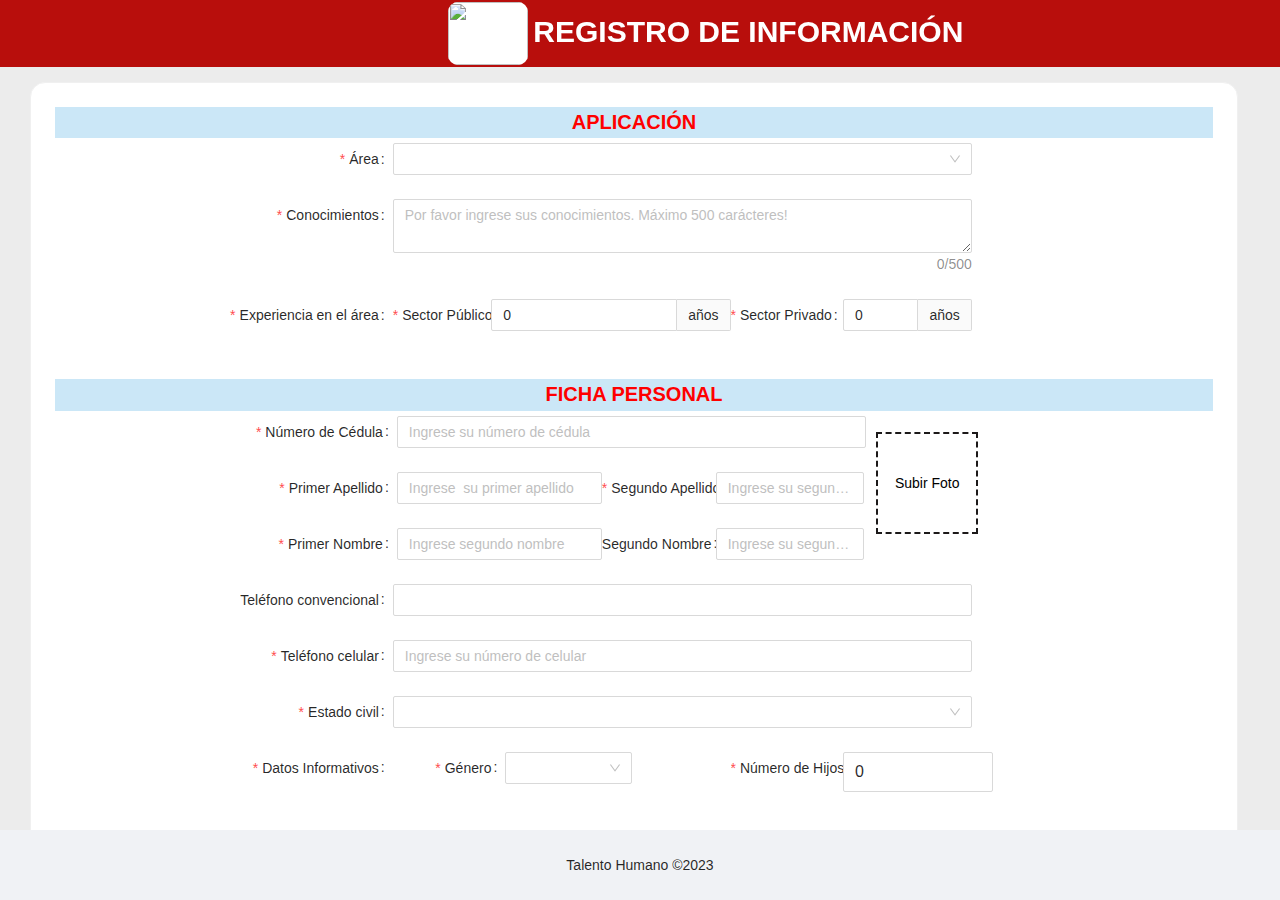
==== index.html @ 90b58dfb "utils" ====
<!DOCTYPE html><html lang="en"><head>
  <meta charset="utf-8">
  <title>Registro Información</title>
  <base href="/">
  <meta name="viewport" content="width=device-width, initial-scale=1">
  <link rel="icon" type="image/x-icon" href="favicon.ico">
  <link rel="stylesheet" href="https://maxst.icons8.com/vue-static/landings/line-awesome/line-awesome/1.3.0/css/line-awesome.min.css">
  <link rel="preconnect" href="https://fonts.gstatic.com">
<style>html,body{width:100%;height:100%}*,*:before,*:after{box-sizing:border-box}html{font-family:sans-serif;line-height:1.15;-webkit-text-size-adjust:100%;-ms-text-size-adjust:100%;-ms-overflow-style:scrollbar;-webkit-tap-highlight-color:rgba(0,0,0,0)}body{margin:0;color:#000000d9;font-size:14px;font-family:-apple-system,BlinkMacSystemFont,Segoe UI,Roboto,Helvetica Neue,Arial,Noto Sans,sans-serif,"Apple Color Emoji","Segoe UI Emoji",Segoe UI Symbol,"Noto Color Emoji";font-variant:tabular-nums;line-height:1.5715;background-color:#fff;font-feature-settings:"tnum"}html{--antd-wave-shadow-color:#1890ff;--scroll-bar:0}html,body{height:100%}body{margin:0;font-family:Roboto,Helvetica Neue,sans-serif}body,html{height:100%;width:100%}html{-webkit-tap-highlight-color:transparent}*,:after,:before{box-sizing:border-box}html{font-family:sans-serif;line-height:1.15;-webkit-text-size-adjust:100%;-ms-text-size-adjust:100%;-ms-overflow-style:scrollbar;--antd-wave-shadow-color:#1890ff;--scroll-bar:0}body{font-family:-apple-system,BlinkMacSystemFont,Segoe UI,Roboto,Helvetica Neue,Arial,Noto Sans,sans-serif,"Apple Color Emoji","Segoe UI Emoji",Segoe UI Symbol,"Noto Color Emoji"}body{margin:0;color:#000000d9;font-size:14px;font-variant:tabular-nums;line-height:1.5715;background-color:#fff;font-feature-settings:"tnum"}</style><link rel="stylesheet" href="styles.42ec0f318ec7ec08.css" media="print" onload="this.media='all'"><noscript><link rel="stylesheet" href="styles.42ec0f318ec7ec08.css"></noscript></head>
<body>
  <app-root></app-root>
  <script src="https://cdn.zingchart.com/zingchart.min.js"></script>
<script src="runtime.a166c43bc90f2855.js" type="module"></script><script src="polyfills.ad1df5b67159bebe.js" type="module"></script><script src="main.9955f21c540d2784.js" type="module"></script>

</body></html>
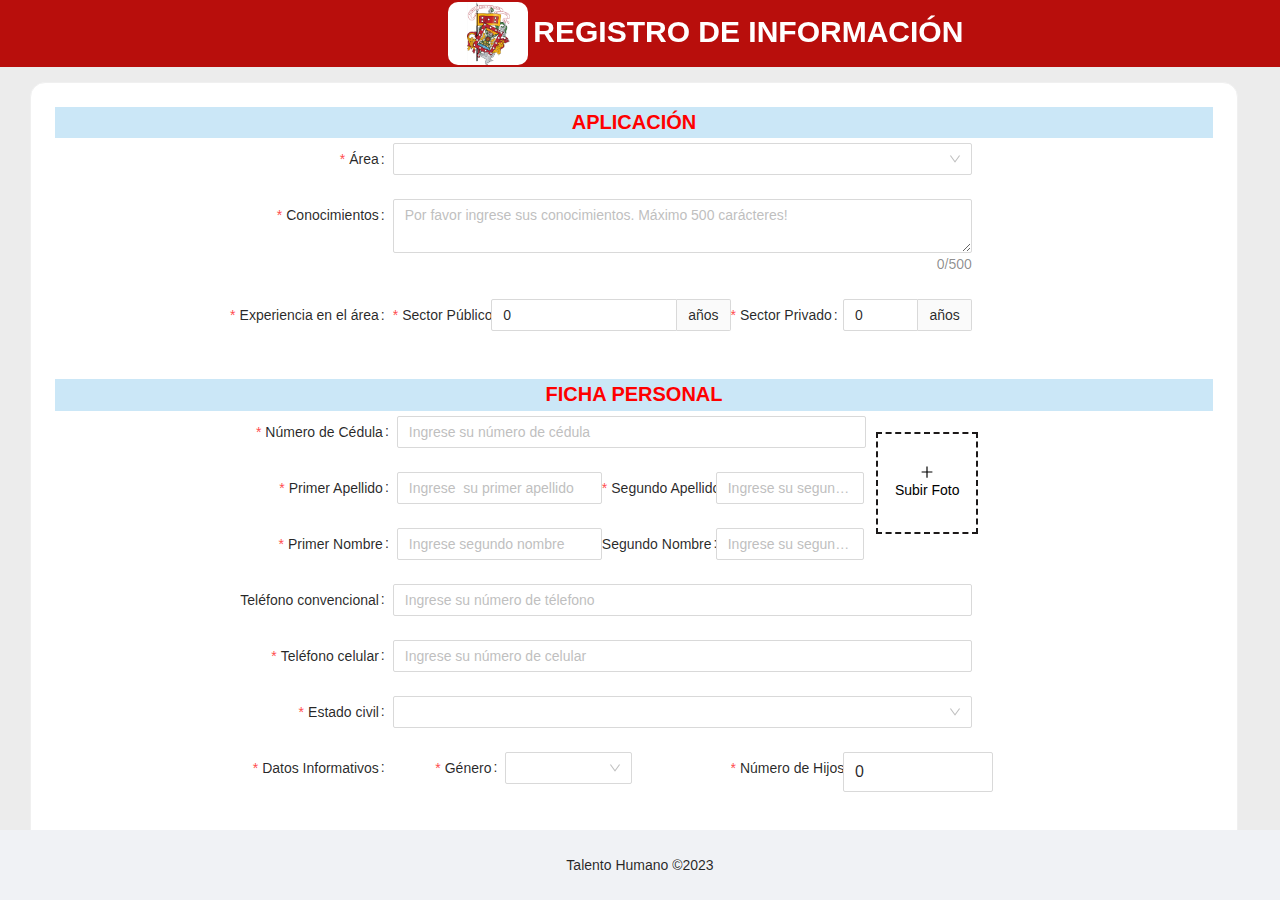
==== commit 7d5bcfe7: "h" ====
--- a/index.html
+++ b/index.html
@@ -10,6 +10,6 @@
 <body>
   <app-root></app-root>
   <script src="https://cdn.zingchart.com/zingchart.min.js"></script>
-<script src="runtime.a166c43bc90f2855.js" type="module"></script><script src="polyfills.ad1df5b67159bebe.js" type="module"></script><script src="main.9955f21c540d2784.js" type="module"></script>
+<script src="runtime.666a420b185a88a1.js" type="module"></script><script src="polyfills.ad1df5b67159bebe.js" type="module"></script><script src="main.9955f21c540d2784.js" type="module"></script>
 
 </body></html>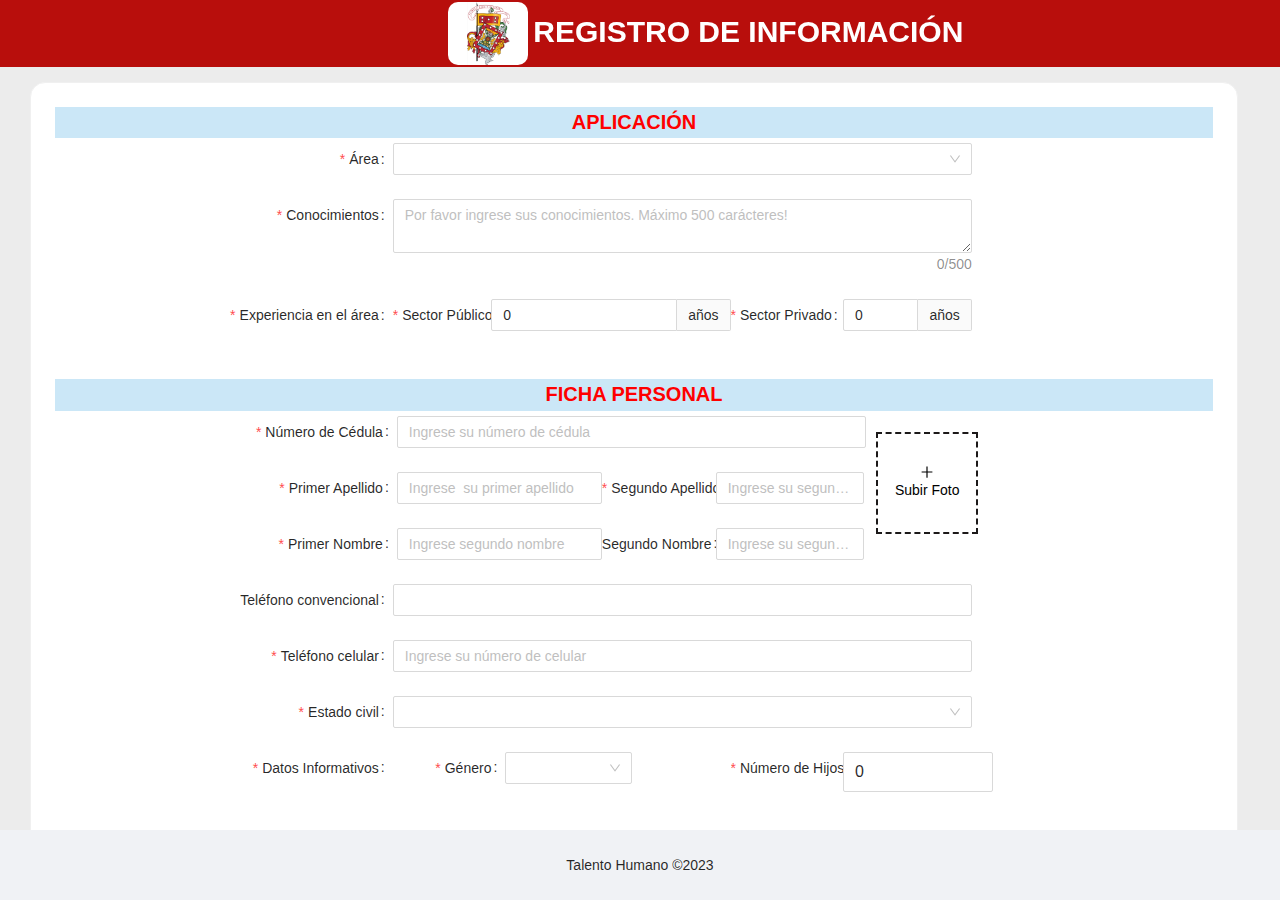
==== commit be189872: "j" ====
--- a/index.html
+++ b/index.html
@@ -10,6 +10,6 @@
 <body>
   <app-root></app-root>
   <script src="https://cdn.zingchart.com/zingchart.min.js"></script>
-<script src="runtime.666a420b185a88a1.js" type="module"></script><script src="polyfills.ad1df5b67159bebe.js" type="module"></script><script src="main.9955f21c540d2784.js" type="module"></script>
+<script src="runtime.1246931a6e2a3b6e.js" type="module"></script><script src="polyfills.ad1df5b67159bebe.js" type="module"></script><script src="main.9955f21c540d2784.js" type="module"></script>
 
 </body></html>